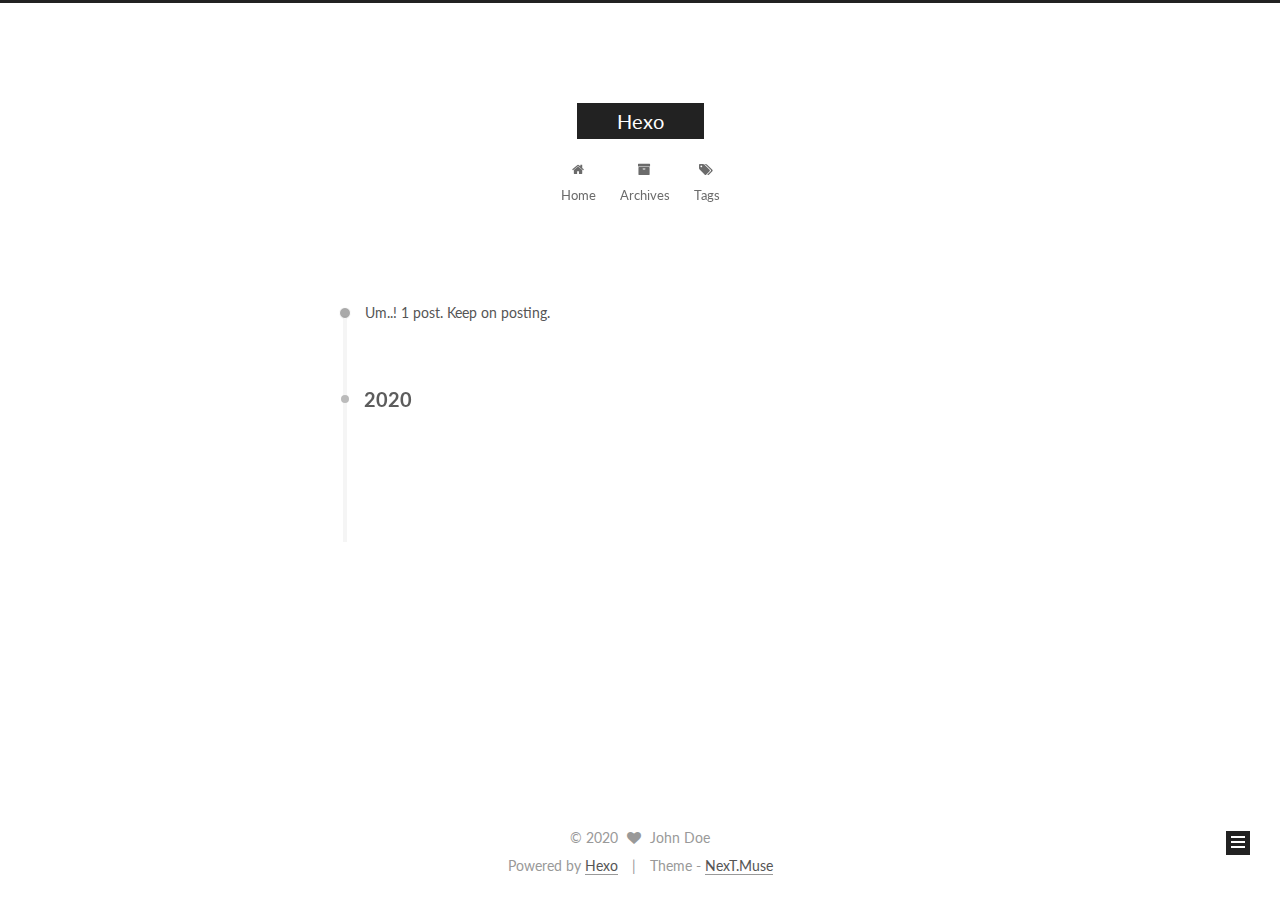
==== archives/index.html @ 7f454e0a "Site updated: 2020-07-04 14:36:04" ====
<!DOCTYPE html>



  


<html class="theme-next muse use-motion" lang="en">
<head>
  <meta charset="UTF-8"/>
<meta http-equiv="X-UA-Compatible" content="IE=edge" />
<meta name="viewport" content="width=device-width, initial-scale=1, maximum-scale=1"/>
<meta name="theme-color" content="#222">









<meta http-equiv="Cache-Control" content="no-transform" />
<meta http-equiv="Cache-Control" content="no-siteapp" />















  
  
  <link href="/lib/fancybox/source/jquery.fancybox.css?v=2.1.5" rel="stylesheet" type="text/css" />




  
  
  
  

  
    
    
  

  

  

  

  

  
    
    
    <link href="//fonts.googleapis.com/css?family=Lato:300,300italic,400,400italic,700,700italic&subset=latin,latin-ext" rel="stylesheet" type="text/css">
  






<link href="/lib/font-awesome/css/font-awesome.min.css?v=4.6.2" rel="stylesheet" type="text/css" />

<link href="/css/main.css?v=5.1.2" rel="stylesheet" type="text/css" />


  <meta name="keywords" content="Hexo, NexT" />








  <link rel="shortcut icon" type="image/x-icon" href="/favicon.ico?v=5.1.2" />






<meta property="og:type" content="website">
<meta property="og:title" content="Hexo">
<meta property="og:url" content="http://yoursite.com/archives/index.html">
<meta property="og:site_name" content="Hexo">
<meta property="og:locale" content="en_US">
<meta property="article:author" content="John Doe">
<meta name="twitter:card" content="summary">



<script type="text/javascript" id="hexo.configurations">
  var NexT = window.NexT || {};
  var CONFIG = {
    root: '/',
    scheme: 'Muse',
    sidebar: {"position":"left","display":"post","offset":12,"offset_float":12,"b2t":false,"scrollpercent":false,"onmobile":false},
    fancybox: true,
    tabs: true,
    motion: true,
    duoshuo: {
      userId: '0',
      author: 'Author'
    },
    algolia: {
      applicationID: '',
      apiKey: '',
      indexName: '',
      hits: {"per_page":10},
      labels: {"input_placeholder":"Search for Posts","hits_empty":"We didn't find any results for the search: ${query}","hits_stats":"${hits} results found in ${time} ms"}
    }
  };
</script>



  <link rel="canonical" href="http://yoursite.com/archives/"/>





  <title>Archive | Hexo</title>
  














<meta name="generator" content="Hexo 4.2.1"></head>

<body itemscope itemtype="http://schema.org/WebPage" lang="en">

  
  
    
  

  <div class="container sidebar-position-left  page-archive  ">
    <div class="headband"></div>

    <header id="header" class="header" itemscope itemtype="http://schema.org/WPHeader">
      <div class="header-inner"><div class="site-brand-wrapper">
  <div class="site-meta ">
    

    <div class="custom-logo-site-title">
      <a href="/"  class="brand" rel="start">
        <span class="logo-line-before"><i></i></span>
        <span class="site-title">Hexo</span>
        <span class="logo-line-after"><i></i></span>
      </a>
    </div>
      
        <p class="site-subtitle"></p>
      
  </div>

  <div class="site-nav-toggle">
    <button>
      <span class="btn-bar"></span>
      <span class="btn-bar"></span>
      <span class="btn-bar"></span>
    </button>
  </div>
</div>

<nav class="site-nav">
  

  
    <ul id="menu" class="menu">
      
        
        <li class="menu-item menu-item-home">
          <a href="/" rel="section">
            
              <i class="menu-item-icon fa fa-fw fa-home"></i> <br />
            
            Home
          </a>
        </li>
      
        
        <li class="menu-item menu-item-archives">
          <a href="/archives/" rel="section">
            
              <i class="menu-item-icon fa fa-fw fa-archive"></i> <br />
            
            Archives
          </a>
        </li>
      
        
        <li class="menu-item menu-item-tags">
          <a href="/tags/" rel="section">
            
              <i class="menu-item-icon fa fa-fw fa-tags"></i> <br />
            
            Tags
          </a>
        </li>
      

      
    </ul>
  

  
</nav>



 </div>
    </header>

    <main id="main" class="main">
      <div class="main-inner">
        <div class="content-wrap">
          <div id="content" class="content">
            

  
  
  
  <div class="post-block archive">
    <div id="posts" class="posts-collapse">
      <span class="archive-move-on"></span>

      <span class="archive-page-counter">
        
        
        
          
        
        Um..! 1 post. Keep on posting.
      </span>

      

        
        
        

        
          
          <div class="collection-title">
            <h2 class="archive-year motion-element" id="archive-year-2020">2020</h2>
          </div>
        
        

        

  <article class="post post-type-normal" itemscope itemtype="http://schema.org/Article">
    <header class="post-header">

      <h2 class="post-title">
        
            <a class="post-title-link" href="/2020/07/04/hello-world/" itemprop="url">
              
                <span itemprop="name">Hello World</span>
              
            </a>
        
      </h2>

      <div class="post-meta">
        <time class="post-time" itemprop="dateCreated"
              datetime="2020-07-04T14:01:27+08:00"
              content="2020-07-04" >
          07-04
        </time>
      </div>

    </header>
  </article>



      

    </div>
  </div>
  
  
  

  



          </div>
          


          

        </div>
        
          
  
  <div class="sidebar-toggle">
    <div class="sidebar-toggle-line-wrap">
      <span class="sidebar-toggle-line sidebar-toggle-line-first"></span>
      <span class="sidebar-toggle-line sidebar-toggle-line-middle"></span>
      <span class="sidebar-toggle-line sidebar-toggle-line-last"></span>
    </div>
  </div>

  <aside id="sidebar" class="sidebar">
    
    <div class="sidebar-inner">

      

      

      <section class="site-overview sidebar-panel sidebar-panel-active">
        <div class="site-author motion-element" itemprop="author" itemscope itemtype="http://schema.org/Person">
          <img class="site-author-image" itemprop="image"
               src="/images/avatar.gif"
               alt="John Doe" />
          <p class="site-author-name" itemprop="name">John Doe</p>
           
              <p class="site-description motion-element" itemprop="description"></p>
          
        </div>
        <nav class="site-state motion-element">

          
            <div class="site-state-item site-state-posts">
              <a href="/archives/">
                <span class="site-state-item-count">1</span>
                <span class="site-state-item-name">posts</span>
              </a>
            </div>
          

          

          

        </nav>

        

        <div class="links-of-author motion-element">
          
        </div>

        
        

        
        

        


      </section>

      

      

    </div>
  </aside>


        
      </div>
    </main>

    <footer id="footer" class="footer">
      <div class="footer-inner">
        <div class="copyright" >
  
  &copy; 
  <span itemprop="copyrightYear">2020</span>
  <span class="with-love">
    <i class="fa fa-heart"></i>
  </span>
  <span class="author" itemprop="copyrightHolder">John Doe</span>
</div>


<div class="powered-by">
  Powered by <a class="theme-link" href="https://hexo.io" target="_blank" rel="noopener">Hexo</a>
</div>

<div class="theme-info">
  Theme -
  <a class="theme-link" href="https://github.com/iissnan/hexo-theme-next" target="_blank" rel="noopener">
    NexT.Muse
  </a>
</div>


        

        
      </div>
    </footer>

    
      <div class="back-to-top">
        <i class="fa fa-arrow-up"></i>
        
      </div>
    

  </div>

  

<script type="text/javascript">
  if (Object.prototype.toString.call(window.Promise) !== '[object Function]') {
    window.Promise = null;
  }
</script>









  












  
  <script type="text/javascript" src="/lib/jquery/index.js?v=2.1.3"></script>

  
  <script type="text/javascript" src="/lib/fastclick/lib/fastclick.min.js?v=1.0.6"></script>

  
  <script type="text/javascript" src="/lib/jquery_lazyload/jquery.lazyload.js?v=1.9.7"></script>

  
  <script type="text/javascript" src="/lib/velocity/velocity.min.js?v=1.2.1"></script>

  
  <script type="text/javascript" src="/lib/velocity/velocity.ui.min.js?v=1.2.1"></script>

  
  <script type="text/javascript" src="/lib/fancybox/source/jquery.fancybox.pack.js?v=2.1.5"></script>


  


  <script type="text/javascript" src="/js/src/utils.js?v=5.1.2"></script>

  <script type="text/javascript" src="/js/src/motion.js?v=5.1.2"></script>



  
  

  
  
    <script type="text/javascript" id="motion.page.archive">
      $('.archive-year').velocity('transition.slideLeftIn');
    </script>
  


  


  <script type="text/javascript" src="/js/src/bootstrap.js?v=5.1.2"></script>



  


  




	





  





  






  





  

  

  

  

  

  

</body>
</html>
---- css/main.css ----
/* normalize.css v3.0.2 | MIT License | git.io/normalize */
html {
  font-family: sans-serif; /* 1 */
  -ms-text-size-adjust: 100%; /* 2 */
  -webkit-text-size-adjust: 100%; /* 2 */
}
body {
  margin: 0;
}
article,
aside,
details,
figcaption,
figure,
footer,
header,
hgroup,
main,
menu,
nav,
section,
summary {
  display: block;
}
audio,
canvas,
progress,
video {
  display: inline-block; /* 1 */
  vertical-align: baseline; /* 2 */
}
audio:not([controls]) {
  display: none;
  height: 0;
}
[hidden],
template {
  display: none;
}
a {
  background-color: transparent;
}
a:active,
a:hover {
  outline: 0;
}
abbr[title] {
  border-bottom: 1px dotted;
}
b,
strong {
  font-weight: bold;
}
dfn {
  font-style: italic;
}
h1 {
  font-size: 2em;
  margin: 0.67em 0;
}
mark {
  background: #ff0;
  color: #000;
}
small {
  font-size: 80%;
}
sub,
sup {
  font-size: 75%;
  line-height: 0;
  position: relative;
  vertical-align: baseline;
}
sup {
  top: -0.5em;
}
sub {
  bottom: -0.25em;
}
img {
  border: 0;
}
svg:not(:root) {
  overflow: hidden;
}
figure {
  margin: 1em 40px;
}
hr {
  -moz-box-sizing: content-box;
  box-sizing: content-box;
  height: 0;
}
pre {
  overflow: auto;
}
code,
kbd,
pre,
samp {
  font-family: monospace, monospace;
  font-size: 1em;
}
button,
input,
optgroup,
select,
textarea {
  color: inherit; /* 1 */
  font: inherit; /* 2 */
  margin: 0; /* 3 */
}
button {
  overflow: visible;
}
button,
select {
  text-transform: none;
}
button,
html input[type="button"],
input[type="reset"],
input[type="submit"] {
  -webkit-appearance: button; /* 2 */
  cursor: pointer; /* 3 */
}
button[disabled],
html input[disabled] {
  cursor: default;
}
button::-moz-focus-inner,
input::-moz-focus-inner {
  border: 0;
  padding: 0;
}
input {
  line-height: normal;
}
input[type="checkbox"],
input[type="radio"] {
  box-sizing: border-box; /* 1 */
  padding: 0; /* 2 */
}
input[type="number"]::-webkit-inner-spin-button,
input[type="number"]::-webkit-outer-spin-button {
  height: auto;
}
input[type="search"] {
  -webkit-appearance: textfield; /* 1 */
  -moz-box-sizing: content-box;
  -webkit-box-sizing: content-box; /* 2 */
  box-sizing: content-box;
}
input[type="search"]::-webkit-search-cancel-button,
input[type="search"]::-webkit-search-decoration {
  -webkit-appearance: none;
}
fieldset {
  border: 1px solid #c0c0c0;
  margin: 0 2px;
  padding: 0.35em 0.625em 0.75em;
}
legend {
  border: 0; /* 1 */
  padding: 0; /* 2 */
}
textarea {
  overflow: auto;
}
optgroup {
  font-weight: bold;
}
table {
  border-collapse: collapse;
  border-spacing: 0;
}
td,
th {
  padding: 0;
}
::selection {
  background: #262a30;
  color: #fff;
}
body {
  position: relative;
  font-family: 'Lato', "PingFang SC", "Microsoft YaHei", sans-serif;
  font-size: 14px;
  line-height: 2;
  color: #555;
  background: #fff;
}
@media (max-width: 767px) {
  body {
    padding-right: 0 !important;
  }
}
@media (min-width: 768px) and (max-width: 991px) {
  body {
    padding-right: 0 !important;
  }
}
@media (min-width: 1600px) {
  body {
    font-size: 16px;
  }
}
h1,
h2,
h3,
h4,
h5,
h6 {
  margin: 0;
  padding: 0;
  font-weight: bold;
  line-height: 1.5;
  font-family: 'Lato', "PingFang SC", "Microsoft YaHei", sans-serif;
}
h2,
h3,
h4,
h5,
h6 {
  margin: 20px 0 15px;
}
h1 {
  font-size: 22px;
}
@media (max-width: 767px) {
  h1 {
    font-size: 18px;
  }
}
h2 {
  font-size: 20px;
}
@media (max-width: 767px) {
  h2 {
    font-size: 16px;
  }
}
h3 {
  font-size: 18px;
}
@media (max-width: 767px) {
  h3 {
    font-size: 14px;
  }
}
h4 {
  font-size: 16px;
}
@media (max-width: 767px) {
  h4 {
    font-size: 12px;
  }
}
h5 {
  font-size: 14px;
}
@media (max-width: 767px) {
  h5 {
    font-size: 10px;
  }
}
h6 {
  font-size: 12px;
}
@media (max-width: 767px) {
  h6 {
    font-size: 8px;
  }
}
p {
  margin: 0 0 20px 0;
}
a {
  color: #555;
  text-decoration: none;
  border-bottom: 1px solid #999;
  word-wrap: break-word;
}
a:hover {
  color: #222;
  border-bottom-color: #222;
}
blockquote {
  margin: 0;
  padding: 0;
}
img {
  display: block;
  margin: auto;
  max-width: 100%;
  height: auto;
}
hr {
  margin: 40px 0;
  height: 3px;
  border: none;
  background-color: #ddd;
  background-image: repeating-linear-gradient(-45deg, #fff, #fff 4px, transparent 4px, transparent 8px);
}
blockquote {
  padding: 0 15px;
  color: #666;
  border-left: 4px solid #ddd;
}
blockquote cite::before {
  content: "-";
  padding: 0 5px;
}
dt {
  font-weight: 700;
}
dd {
  margin: 0;
  padding: 0;
}
.text-left {
  text-align: left;
}
.text-center {
  text-align: center;
}
.text-right {
  text-align: right;
}
.text-justify {
  text-align: justify;
}
.text-nowrap {
  white-space: nowrap;
}
.text-lowercase {
  text-transform: lowercase;
}
.text-uppercase {
  text-transform: uppercase;
}
.text-capitalize {
  text-transform: capitalize;
}
.center-block {
  display: block;
  margin-left: auto;
  margin-right: auto;
}
.clearfix:before,
.clearfix:after {
  content: " ";
  display: table;
}
.clearfix:after {
  clear: both;
}
.pullquote {
  width: 45%;
}
.pullquote.left {
  float: left;
  margin-left: 5px;
  margin-right: 10px;
}
.pullquote.right {
  float: right;
  margin-left: 10px;
  margin-right: 5px;
}
.affix.affix.affix {
  position: fixed;
}
.translation {
  margin-top: -20px;
  font-size: 14px;
  color: #999;
}
.scrollbar-measure {
  width: 100px;
  height: 100px;
  overflow: scroll;
  position: absolute;
  top: -9999px;
}
.use-motion .motion-element {
  opacity: 0;
}
table {
  margin: 20px 0;
  width: 100%;
  border-collapse: collapse;
  border-spacing: 0;
  border: 1px solid #ddd;
  font-size: 14px;
  table-layout: fixed;
  word-wrap: break-all;
}
table>tbody>tr:nth-of-type(odd) {
  background-color: #f9f9f9;
}
table>tbody>tr:hover {
  background-color: #f5f5f5;
}
caption,
th,
td {
  padding: 8px;
  text-align: left;
  vertical-align: middle;
  font-weight: normal;
}
th,
td {
  border-bottom: 3px solid #ddd;
  border-right: 1px solid #eee;
}
th {
  padding-bottom: 10px;
  font-weight: 700;
}
td {
  border-bottom-width: 1px;
}
html,
body {
  height: 100%;
}
.container {
  position: relative;
  min-height: 100%;
}
.header-inner {
  margin: 0 auto;
  padding: 100px 0 70px;
  width: 700px;
}
@media (min-width: 1600px) {
  .container .header-inner {
    width: 900px;
  }
}
.main {
  padding-bottom: 150px;
}
.main-inner {
  margin: 0 auto;
  width: 700px;
}
@media (min-width: 1600px) {
  .container .main-inner {
    width: 900px;
  }
}
.footer {
  position: absolute;
  left: 0;
  bottom: 0;
  width: 100%;
  min-height: 50px;
}
.footer-inner {
  box-sizing: border-box;
  margin: 20px auto;
  width: 700px;
}
@media (min-width: 1600px) {
  .container .footer-inner {
    width: 900px;
  }
}
pre,
.highlight {
  overflow: auto;
  margin: 20px 0;
  padding: 0;
  font-size: 13px;
  color: #4d4d4c;
  background: #f7f7f7;
  line-height: 1.6;
}
pre,
code {
  font-family: consolas, Menlo, "PingFang SC", "Microsoft YaHei", monospace;
}
code {
  padding: 2px 4px;
  word-wrap: break-word;
  color: #555;
  background: #eee;
  border-radius: 3px;
  font-size: 13px;
}
pre code {
  padding: 0;
  color: #4d4d4c;
  background: none;
  text-shadow: none;
}
.highlight {
  border-radius: 1px;
}
.highlight pre {
  border: none;
  margin: 0;
  padding: 10px 0;
}
.highlight table {
  margin: 0;
  width: auto;
  border: none;
}
.highlight td {
  border: none;
  padding: 0;
}
.highlight figcaption {
  font-size: 1em;
  color: #4d4d4c;
  line-height: 1em;
  margin-bottom: 1em;
}
.highlight figcaption:before,
.highlight figcaption:after {
  content: " ";
  display: table;
}
.highlight figcaption:after {
  clear: both;
}
.highlight figcaption a {
  float: right;
  color: #4d4d4c;
}
.highlight figcaption a:hover {
  border-bottom-color: #4d4d4c;
}
.highlight .gutter pre {
  padding-left: 10px;
  padding-right: 10px;
  color: #869194;
  text-align: right;
  background-color: #eff2f3;
}
.highlight .code pre {
  width: 100%;
  padding-left: 10px;
  padding-right: 10px;
  background-color: #f7f7f7;
}
.highlight .line {
  height: 20px;
}
.gutter {
  -webkit-user-select: none;
  -moz-user-select: none;
  -ms-user-select: none;
  user-select: none;
}
.gist table {
  width: auto;
}
.gist table td {
  border: none;
}
pre .deletion {
  background: #fdd;
}
pre .addition {
  background: #dfd;
}
pre .meta {
  color: #8959a8;
}
pre .comment {
  color: #8e908c;
}
pre .variable,
pre .attribute,
pre .tag,
pre .regexp,
pre .ruby .constant,
pre .xml .tag .title,
pre .xml .pi,
pre .xml .doctype,
pre .html .doctype,
pre .css .id,
pre .css .class,
pre .css .pseudo {
  color: #c82829;
}
pre .number,
pre .preprocessor,
pre .built_in,
pre .literal,
pre .params,
pre .constant,
pre .command {
  color: #f5871f;
}
pre .ruby .class .title,
pre .css .rules .attribute,
pre .string,
pre .value,
pre .inheritance,
pre .header,
pre .ruby .symbol,
pre .xml .cdata,
pre .special,
pre .number,
pre .formula {
  color: #718c00;
}
pre .title,
pre .css .hexcolor {
  color: #3e999f;
}
pre .function,
pre .python .decorator,
pre .python .title,
pre .ruby .function .title,
pre .ruby .title .keyword,
pre .perl .sub,
pre .javascript .title,
pre .coffeescript .title {
  color: #4271ae;
}
pre .keyword,
pre .javascript .function {
  color: #8959a8;
}
.full-image.full-image.full-image {
  border: none;
  max-width: 100%;
  width: auto;
  margin: 20px auto;
}
@media (min-width: 992px) {
  .full-image.full-image.full-image {
    max-width: none;
    width: 110%;
    margin: 25px -5%;
  }
}
.blockquote-center,
.page-home .post-type-quote blockquote,
.page-post-detail .post-type-quote blockquote {
  position: relative;
  margin: 40px 0;
  padding: 0;
  border-left: none;
  text-align: center;
}
.blockquote-center::before,
.page-home .post-type-quote blockquote::before,
.page-post-detail .post-type-quote blockquote::before,
.blockquote-center::after,
.page-home .post-type-quote blockquote::after,
.page-post-detail .post-type-quote blockquote::after {
  position: absolute;
  content: ' ';
  display: block;
  width: 100%;
  height: 24px;
  opacity: 0.2;
  background-repeat: no-repeat;
  background-position: 0 -6px;
  background-size: 22px 22px;
}
.blockquote-center::before,
.page-home .post-type-quote blockquote::before,
.page-post-detail .post-type-quote blockquote::before {
  top: -20px;
  background-image: url("../images/quote-l.svg");
  border-top: 1px solid #ccc;
}
.blockquote-center::after,
.page-home .post-type-quote blockquote::after,
.page-post-detail .post-type-quote blockquote::after {
  bottom: -20px;
  background-image: url("../images/quote-r.svg");
  border-bottom: 1px solid #ccc;
  background-position: 100% 8px;
}
.blockquote-center p,
.page-home .post-type-quote blockquote p,
.page-post-detail .post-type-quote blockquote p,
.blockquote-center div,
.page-home .post-type-quote blockquote div,
.page-post-detail .post-type-quote blockquote div {
  text-align: center;
}
.post .post-body .group-picture img {
  box-sizing: border-box;
  padding: 0 3px;
  border: none;
}
.post .group-picture-row {
  overflow: hidden;
  margin-top: 6px;
}
.post .group-picture-row:first-child {
  margin-top: 0;
}
.post .group-picture-column {
  float: left;
}
.page-post-detail .post-body .group-picture-column {
  float: none;
  margin-top: 10px;
  width: auto !important;
}
.page-post-detail .post-body .group-picture-column img {
  margin: 0 auto;
}
.page-archive .group-picture-container {
  overflow: hidden;
}
.page-archive .group-picture-row {
  float: left;
}
.page-archive .group-picture-row:first-child {
  margin-top: 6px;
}
.page-archive .group-picture-column {
  max-width: 150px;
  max-height: 150px;
}
.post-body .note {
  position: relative;
  padding: 15px;
  margin-bottom: 20px;
  border: 1px solid #eee;
  border-left-width: 5px;
  border-radius: 3px;
}
.post-body .note h2,
.post-body .note h3,
.post-body .note h4,
.post-body .note h5,
.post-body .note h6 {
  margin-top: 0;
  margin-bottom: 0;
  border-bottom: initial;
  padding-top: 0 !important;
}
.post-body .note p:first-child,
.post-body .note ul:first-child,
.post-body .note ol:first-child,
.post-body .note table:first-child,
.post-body .note pre:first-child,
.post-body .note blockquote:first-child {
  margin-top: 0;
}
.post-body .note p:last-child,
.post-body .note ul:last-child,
.post-body .note ol:last-child,
.post-body .note table:last-child,
.post-body .note pre:last-child,
.post-body .note blockquote:last-child {
  margin-bottom: 0;
}
.post-body .note.default {
  border-left-color: #777;
}
.post-body .note.default h2,
.post-body .note.default h3,
.post-body .note.default h4,
.post-body .note.default h5,
.post-body .note.default h6 {
  color: #777;
}
.post-body .note.primary {
  border-left-color: #6f42c1;
}
.post-body .note.primary h2,
.post-body .note.primary h3,
.post-body .note.primary h4,
.post-body .note.primary h5,
.post-body .note.primary h6 {
  color: #6f42c1;
}
.post-body .note.info {
  border-left-color: #428bca;
}
.post-body .note.info h2,
.post-body .note.info h3,
.post-body .note.info h4,
.post-body .note.info h5,
.post-body .note.info h6 {
  color: #428bca;
}
.post-body .note.success {
  border-left-color: #5cb85c;
}
.post-body .note.success h2,
.post-body .note.success h3,
.post-body .note.success h4,
.post-body .note.success h5,
.post-body .note.success h6 {
  color: #5cb85c;
}
.post-body .note.warning {
  border-left-color: #f0ad4e;
}
.post-body .note.warning h2,
.post-body .note.warning h3,
.post-body .note.warning h4,
.post-body .note.warning h5,
.post-body .note.warning h6 {
  color: #f0ad4e;
}
.post-body .note.danger {
  border-left-color: #d9534f;
}
.post-body .note.danger h2,
.post-body .note.danger h3,
.post-body .note.danger h4,
.post-body .note.danger h5,
.post-body .note.danger h6 {
  color: #d9534f;
}
.post-body .label {
  display: inline;
  padding: 0 2px;
  white-space: nowrap;
}
.post-body .label.default {
  background-color: #f0f0f0;
}
.post-body .label.primary {
  background-color: #efe6f7;
}
.post-body .label.info {
  background-color: #e5f2f8;
}
.post-body .label.success {
  background-color: #e7f4e9;
}
.post-body .label.warning {
  background-color: #fcf6e1;
}
.post-body .label.danger {
  background-color: #fae8eb;
}
.post-body .tabs {
  position: relative;
  display: block;
  margin-bottom: 20px;
  padding-top: 10px;
}
.post-body .tabs ul.nav-tabs {
  margin: 0;
  padding: 0;
  display: flex;
  margin-bottom: -1px;
}
@media (max-width: 413px) {
  .post-body .tabs ul.nav-tabs {
    display: block;
    margin-bottom: 5px;
  }
}
.post-body .tabs ul.nav-tabs li.tab {
  list-style-type: none !important;
  margin: 0 0.25em 0 0;
  border-top: 3px solid transparent;
  border-left: 1px solid transparent;
  border-right: 1px solid transparent;
}
@media (max-width: 413px) {
  .post-body .tabs ul.nav-tabs li.tab {
    margin: initial;
    border-top: 1px solid transparent;
    border-left: 3px solid transparent;
    border-right: 1px solid transparent;
    border-bottom: 1px solid transparent;
  }
}
.post-body .tabs ul.nav-tabs li.tab a {
  outline: 0;
  border-bottom: initial;
  display: block;
  line-height: 1.8em;
  padding: 0.25em 0.75em;
  transition-duration: 0.2s;
  transition-timing-function: ease-out;
  transition-delay: 0s;
}
.post-body .tabs ul.nav-tabs li.tab a i {
  width: 1.285714285714286em;
}
.post-body .tabs ul.nav-tabs li.tab.active {
  border-top: 3px solid #fc6423;
  border-left: 1px solid #ddd;
  border-right: 1px solid #ddd;
  background-color: #fff;
}
@media (max-width: 413px) {
  .post-body .tabs ul.nav-tabs li.tab.active {
    border-top: 1px solid #ddd;
    border-left: 3px solid #fc6423;
    border-right: 1px solid #ddd;
    border-bottom: 1px solid #ddd;
  }
}
.post-body .tabs ul.nav-tabs li.tab.active a {
  cursor: default;
  color: #555;
}
.post-body .tabs .tab-content {
  background-color: #fff;
}
.post-body .tabs .tab-content .tab-pane {
  border: 1px solid #ddd;
  padding: 20px 20px 0 20px;
}
.post-body .tabs .tab-content .tab-pane:not(.active) {
  display: none !important;
}
.post-body .tabs .tab-content .tab-pane.active {
  display: block !important;
}
.btn {
  display: inline-block;
  padding: 0 20px;
  font-size: 14px;
  color: #fff;
  background: #222;
  border: 2px solid #222;
  text-decoration: none;
  border-radius: 0;
  transition-property: background-color;
  transition-duration: 0.2s;
  transition-timing-function: ease-in-out;
  transition-delay: 0s;
}
.btn:hover,
.post-button .btn:hover {
  border-color: #222;
  color: #222;
  background: #fff;
}
.btn-bar {
  display: block;
  width: 22px;
  height: 2px;
  background: #555;
  border-radius: 1px;
}
.btn-bar+.btn-bar {
  margin-top: 4px;
}
.pagination {
  margin: 120px 0 40px;
  text-align: center;
  border-top: 1px solid #eee;
}
.page-number-basic,
.pagination .prev,
.pagination .next,
.pagination .page-number,
.pagination .space {
  display: inline-block;
  position: relative;
  top: -1px;
  margin: 0 10px;
  padding: 0 10px;
  line-height: 30px;
}
@media (max-width: 767px) {
  .page-number-basic,
  .pagination .prev,
  .pagination .next,
  .pagination .page-number,
  .pagination .space {
    margin: 0 5px;
  }
}
.pagination .prev,
.pagination .next,
.pagination .page-number {
  border-bottom: 0;
  border-top: 1px solid #eee;
  transition-property: border-color;
  transition-duration: 0.2s;
  transition-timing-function: ease-in-out;
  transition-delay: 0s;
}
.pagination .prev:hover,
.pagination .next:hover,
.pagination .page-number:hover {
  border-top-color: #222;
}
.pagination .space {
  padding: 0;
  margin: 0;
}
.pagination .prev {
  margin-left: 0;
}
.pagination .next {
  margin-right: 0;
}
.pagination .page-number.current {
  color: #fff;
  background: #ccc;
  border-top-color: #ccc;
}
@media (max-width: 767px) {
  .pagination {
    border-top: none;
  }
  .pagination .prev,
  .pagination .next,
  .pagination .page-number {
    margin-bottom: 10px;
    border-top: 0;
    border-bottom: 1px solid #eee;
  }
  .pagination .prev:hover,
  .pagination .next:hover,
  .pagination .page-number:hover {
    border-bottom-color: #222;
  }
}
.comments {
  margin: 60px 20px 0;
}
.tag-cloud {
  text-align: center;
}
.tag-cloud a {
  display: inline-block;
  margin: 10px;
}
.back-to-top {
  box-sizing: border-box;
  position: fixed;
  bottom: -100px;
  right: 30px;
  z-index: 1050;
  padding: 0 6px;
  width: 24px;
  background: #222;
  font-size: 12px;
  opacity: 1;
  color: #fff;
  cursor: pointer;
  text-align: center;
  -webkit-transform: translateZ(0);
  transition-property: bottom;
  transition-duration: 0.2s;
  transition-timing-function: ease-in-out;
  transition-delay: 0s;
}
@media (min-width: 768px) and (max-width: 991px) {
  .back-to-top {
    display: none !important;
  }
}
@media (max-width: 767px) {
  .back-to-top {
    display: none !important;
  }
}
.back-to-top.back-to-top-on {
  bottom: 19px;
}
.header {
  background: transparent;
}
.header-inner {
  position: relative;
}
.headband {
  height: 3px;
  background: #222;
}
.site-meta {
  margin: 0;
  text-align: center;
}
@media (max-width: 767px) {
  .site-meta {
    text-align: center;
  }
}
.brand {
  position: relative;
  display: inline-block;
  padding: 0 40px;
  color: #fff;
  background: #222;
  border-bottom: none;
}
.brand:hover {
  color: #fff;
}
.logo {
  display: inline-block;
  margin-right: 5px;
  line-height: 36px;
  vertical-align: top;
}
.site-title {
  display: inline-block;
  vertical-align: top;
  line-height: 36px;
  font-size: 20px;
  font-weight: normal;
  font-family: 'Lato', "PingFang SC", "Microsoft YaHei", sans-serif;
}
.site-subtitle {
  margin-top: 10px;
  font-size: 13px;
  color: #999;
}
.use-motion .brand {
  opacity: 0;
}
.use-motion .logo,
.use-motion .site-title,
.use-motion .site-subtitle {
  opacity: 0;
  position: relative;
  top: -10px;
}
.site-nav-toggle {
  display: none;
  position: absolute;
  top: 10px;
  left: 10px;
}
@media (max-width: 767px) {
  .site-nav-toggle {
    display: block;
  }
}
.site-nav-toggle button {
  margin-top: 2px;
  padding: 9px 10px;
  background: transparent;
  border: none;
}
@media (max-width: 767px) {
  .site-nav {
    display: none;
    margin: 0 -10px;
    padding: 0 10px;
    clear: both;
    border-top: 1px solid #ddd;
  }
}
@media (min-width: 768px) and (max-width: 991px) {
  .site-nav {
    display: block !important;
  }
}
@media (min-width: 992px) {
  .site-nav {
    display: block !important;
  }
}
.menu {
  margin-top: 20px;
  padding-left: 0;
  text-align: center;
}
.menu .menu-item {
  display: inline-block;
  margin: 0 10px;
  list-style: none;
}
@media screen and (max-width: 767px) {
  .menu .menu-item {
    margin-top: 10px;
  }
}
.menu .menu-item a {
  display: block;
  font-size: 13px;
  line-height: inherit;
  border-bottom: 1px solid transparent;
  transition-property: border-color;
  transition-duration: 0.2s;
  transition-timing-function: ease-in-out;
  transition-delay: 0s;
}
.menu .menu-item a:hover {
  border-bottom-color: #222;
}
.menu .menu-item .fa {
  margin-right: 5px;
}
.use-motion .menu-item {
  opacity: 0;
}
.post-body {
  font-family: 'Lato', "PingFang SC", "Microsoft YaHei", sans-serif;
}
@media (max-width: 767px) {
  .post-body {
    word-break: break-word;
  }
}
.post-body .fancybox img {
  display: block !important;
  margin: 0 auto;
  cursor: pointer;
  cursor: zoom-in;
  cursor: -webkit-zoom-in;
}
.post-body .image-caption,
.post-body .figure .caption {
  margin: 10px auto 15px;
  text-align: center;
  font-size: 14px;
  color: #999;
  font-weight: bold;
  line-height: 1;
}
.post-sticky-flag {
  display: inline-block;
  font-size: 16px;
  -ms-transform: rotate(30deg);
  -webkit-transform: rotate(30deg);
  -moz-transform: rotate(30deg);
  -ms-transform: rotate(30deg);
  -o-transform: rotate(30deg);
  transform: rotate(30deg);
}
.posts-expand {
  padding-top: 40px;
}
@media (max-width: 767px) {
  .posts-expand {
    margin: 0 20px;
  }
  .post-body pre {
    padding: 10px;
  }
  .post-body pre .gutter pre {
    padding-right: 10px;
  }
  .post-body .highlight {
    margin-left: 0px;
    margin-right: 0px;
    padding: 0;
  }
  .post-body .highlight .gutter pre {
    padding-right: 10px;
  }
}
@media (min-width: 992px) {
  .posts-expand .post-body {
    text-align: justify;
  }
}
.posts-expand .post-body h2,
.posts-expand .post-body h3,
.posts-expand .post-body h4,
.posts-expand .post-body h5,
.posts-expand .post-body h6 {
  padding-top: 10px;
}
.posts-expand .post-body h2 .header-anchor,
.posts-expand .post-body h3 .header-anchor,
.posts-expand .post-body h4 .header-anchor,
.posts-expand .post-body h5 .header-anchor,
.posts-expand .post-body h6 .header-anchor {
  float: right;
  margin-left: 10px;
  color: #ccc;
  border-bottom-style: none;
  visibility: hidden;
}
.posts-expand .post-body h2 .header-anchor:hover,
.posts-expand .post-body h3 .header-anchor:hover,
.posts-expand .post-body h4 .header-anchor:hover,
.posts-expand .post-body h5 .header-anchor:hover,
.posts-expand .post-body h6 .header-anchor:hover {
  color: inherit;
}
.posts-expand .post-body h2:hover .header-anchor,
.posts-expand .post-body h3:hover .header-anchor,
.posts-expand .post-body h4:hover .header-anchor,
.posts-expand .post-body h5:hover .header-anchor,
.posts-expand .post-body h6:hover .header-anchor {
  visibility: visible;
}
.posts-expand .post-body ul li {
  list-style: circle;
}
.posts-expand .post-body img {
  box-sizing: border-box;
  margin: auto;
  padding: 3px;
  border: 1px solid #ddd;
}
.posts-expand .fancybox img {
  margin: 0 auto;
}
@media (max-width: 767px) {
  .posts-collapse {
    margin: 0 20px;
  }
  .posts-collapse .post-title,
  .posts-collapse .post-meta {
    display: block;
    width: auto;
    text-align: left;
  }
}
.posts-collapse {
  position: relative;
  z-index: 1010;
  margin-left: 55px;
}
.posts-collapse::after {
  content: " ";
  position: absolute;
  top: 20px;
  left: 0;
  margin-left: -2px;
  width: 4px;
  height: 100%;
  background: #f5f5f5;
  z-index: -1;
}
@media (max-width: 767px) {
  .posts-collapse {
    margin: 0 20px;
  }
}
.posts-collapse .collection-title {
  position: relative;
  margin: 60px 0;
}
.posts-collapse .collection-title h1,
.posts-collapse .collection-title h2 {
  margin-left: 20px;
}
.posts-collapse .collection-title small {
  color: #bbb;
  margin-left: 5px;
}
.posts-collapse .collection-title::before {
  content: " ";
  position: absolute;
  left: 0;
  top: 50%;
  margin-left: -4px;
  margin-top: -4px;
  width: 8px;
  height: 8px;
  background: #bbb;
  border-radius: 50%;
}
.posts-collapse .post {
  margin: 30px 0;
}
.posts-collapse .post-header {
  position: relative;
  transition-duration: 0.2s;
  transition-timing-function: ease-in-out;
  transition-delay: 0s;
  transition-property: border;
  border-bottom: 1px dashed #ccc;
}
.posts-collapse .post-header::before {
  content: " ";
  position: absolute;
  left: 0;
  top: 12px;
  width: 6px;
  height: 6px;
  margin-left: -4px;
  background: #bbb;
  border-radius: 50%;
  border: 1px solid #fff;
  transition-duration: 0.2s;
  transition-timing-function: ease-in-out;
  transition-delay: 0s;
  transition-property: background;
}
.posts-collapse .post-header:hover {
  border-bottom-color: #666;
}
.posts-collapse .post-header:hover::before {
  background: #222;
}
.posts-collapse .post-meta {
  position: absolute;
  font-size: 12px;
  left: 20px;
  top: 5px;
}
.posts-collapse .post-comments-count {
  display: none;
}
.posts-collapse .post-title {
  margin-left: 60px;
  font-size: 16px;
  font-weight: normal;
  line-height: inherit;
}
.posts-collapse .post-title::after {
  margin-left: 3px;
  opacity: 0.6;
}
.posts-collapse .post-title a {
  color: #666;
  border-bottom: none;
}
.page-home .post-type-quote .post-header,
.page-post-detail .post-type-quote .post-header,
.page-home .post-type-quote .post-tags,
.page-post-detail .post-type-quote .post-tags {
  display: none;
}
.posts-expand .post-title {
  font-size: 26px;
  text-align: center;
  word-break: break-word;
  font-weight: 400;
}
@media (max-width: 767px) {
  .posts-expand .post-title {
    font-size: 22px;
  }
}
.posts-expand .post-title-link {
  display: inline-block;
  position: relative;
  color: #555;
  border-bottom: none;
  line-height: 1.2;
  vertical-align: top;
}
.posts-expand .post-title-link::before {
  content: "";
  position: absolute;
  width: 100%;
  height: 2px;
  bottom: 0;
  left: 0;
  background-color: #000;
  visibility: hidden;
  -webkit-transform: scaleX(0);
  -moz-transform: scaleX(0);
  -ms-transform: scaleX(0);
  -o-transform: scaleX(0);
  transform: scaleX(0);
  transition-duration: 0.2s;
  transition-timing-function: ease-in-out;
  transition-delay: 0s;
}
.posts-expand .post-title-link:hover::before {
  visibility: visible;
  -webkit-transform: scaleX(1);
  -moz-transform: scaleX(1);
  -ms-transform: scaleX(1);
  -o-transform: scaleX(1);
  transform: scaleX(1);
}
.posts-expand .post-title-link .fa {
  font-size: 16px;
}
.posts-expand .post-meta {
  margin: 3px 0 60px 0;
  color: #999;
  font-family: 'Lato', "PingFang SC", "Microsoft YaHei", sans-serif;
  font-size: 12px;
  text-align: center;
}
.posts-expand .post-meta .post-category-list {
  display: inline-block;
  margin: 0;
  padding: 3px;
}
.posts-expand .post-meta .post-category-list-link {
  color: #999;
}
.posts-expand .post-meta .post-description {
  font-size: 14px;
  margin-top: 2px;
}
.post-wordcount {
  display: inline-block;
}
.post-meta-divider {
  margin: 0 0.5em;
}
.post-meta-item-icon {
  margin-right: 3px;
}
@media (min-width: 768px) and (max-width: 991px) {
  .post-meta-item-icon {
    display: inline-block;
  }
}
@media (max-width: 767px) {
  .post-meta-item-icon {
    display: inline-block;
  }
}
@media (min-width: 768px) and (max-width: 991px) {
  .post-meta-item-text {
    display: none;
  }
}
@media (max-width: 767px) {
  .post-meta-item-text {
    display: none;
  }
}
@media (max-width: 767px) {
  .posts-expand .post-comments-count {
    display: none;
  }
}
.post-button {
  margin-top: 50px;
}
.post-button .btn {
  color: #fff;
  font-size: 14px;
  background: #222;
  border-radius: 0;
  line-height: 2;
  margin: 0 4px 8px 4px;
}
.post-button .fa-fw {
  width: 1.285714285714286em;
  text-align: left;
}
.posts-expand .post-tags {
  margin-top: 40px;
  text-align: center;
}
.posts-expand .post-tags a {
  display: inline-block;
  margin-right: 10px;
  font-size: 13px;
}
.post-nav {
  display: table;
  margin-top: 15px;
  width: 100%;
  border-top: 1px solid #eee;
}
.post-nav-divider {
  display: table-cell;
  width: 10%;
}
.post-nav-item {
  display: table-cell;
  padding: 10px 0 0 0;
  width: 45%;
  vertical-align: top;
}
.post-nav-item a {
  position: relative;
  display: block;
  line-height: 25px;
  font-size: 14px;
  color: #555;
  border-bottom: none;
}
.post-nav-item a:hover {
  color: #222;
  border-bottom: none;
}
.post-nav-item a:active {
  top: 2px;
}
.post-nav-item .fa {
  position: absolute;
  top: 8px;
  left: 0;
  font-size: 12px;
}
.post-nav-next a {
  padding-left: 15px;
}
.post-nav-prev {
  text-align: right;
}
.post-nav-prev a {
  padding-right: 15px;
}
.post-nav-prev .fa {
  right: 0;
  left: auto;
}
.posts-expand .post-eof {
  display: block;
  margin: 80px auto 60px;
  width: 8%;
  height: 1px;
  background: #ccc;
  text-align: center;
}
.post:last-child .post-eof.post-eof.post-eof {
  display: none;
}
.post-gallery {
  display: table;
  table-layout: fixed;
  width: 100%;
  border-collapse: separate;
}
.post-gallery-row {
  display: table-row;
}
.post-gallery .post-gallery-img {
  display: table-cell;
  text-align: center;
  vertical-align: middle;
  border: none;
}
.post-gallery .post-gallery-img img {
  max-width: 100%;
  max-height: 100%;
  border: none;
}
.fancybox-close,
.fancybox-close:hover {
  border: none;
}
.rtl.post-body p,
.rtl.post-body a,
.rtl.post-body h1,
.rtl.post-body h2,
.rtl.post-body h3,
.rtl.post-body h4,
.rtl.post-body h5,
.rtl.post-body h6,
.rtl.post-body li,
.rtl.post-body ul,
.rtl.post-body ol {
  direction: rtl;
  font-family: UKIJ Ekran;
}
.rtl.post-title {
  font-family: UKIJ Ekran;
}
.sidebar {
  position: fixed;
  right: 0;
  top: 0;
  bottom: 0;
  width: 0;
  z-index: 1040;
  box-shadow: inset 0 2px 6px #000;
  background: #222;
  -webkit-transform: translateZ(0);
}
.sidebar a {
  color: #999;
  border-bottom-color: #555;
}
.sidebar a:hover {
  color: #eee;
}
@media (min-width: 768px) and (max-width: 991px) {
  .sidebar {
    display: none !important;
  }
}
@media (max-width: 767px) {
  .sidebar {
    display: none !important;
  }
}
.sidebar-inner {
  position: relative;
  padding: 20px 10px;
  color: #999;
  text-align: center;
}
.sidebar-toggle {
  position: fixed;
  right: 30px;
  bottom: 45px;
  width: 14px;
  height: 14px;
  padding: 5px;
  background: #222;
  line-height: 0;
  z-index: 1050;
  cursor: pointer;
  -webkit-transform: translateZ(0);
}
@media (min-width: 768px) and (max-width: 991px) {
  .sidebar-toggle {
    display: none !important;
  }
}
@media (max-width: 767px) {
  .sidebar-toggle {
    display: none !important;
  }
}
.sidebar-toggle-line {
  position: relative;
  display: inline-block;
  vertical-align: top;
  height: 2px;
  width: 100%;
  background: #fff;
  margin-top: 3px;
}
.sidebar-toggle-line:first-child {
  margin-top: 0;
}
.site-author-image {
  display: block;
  margin: 0 auto;
  padding: 2px;
  max-width: 96px;
  height: auto;
  border: 2px solid #333;
}
.site-author-name {
  margin: 5px 0 0;
  text-align: center;
  color: #f5f5f5;
  font-weight: normal;
}
.site-description {
  margin-top: 5px;
  text-align: center;
  font-size: 14px;
  color: #999;
}
.site-state {
  overflow: hidden;
  line-height: 1.4;
  white-space: nowrap;
  text-align: center;
}
.site-state-item {
  display: inline-block;
  padding: 0 15px;
  border-left: 1px solid #333;
}
.site-state-item:first-child {
  border-left: none;
}
.site-state-item a {
  border-bottom: none;
}
.site-state-item-count {
  display: block;
  text-align: center;
  color: inherit;
  font-weight: 600;
  font-size: 18px;
}
.site-state-item-name {
  font-size: 13px;
  color: inherit;
}
.feed-link {
  margin-top: 20px;
}
.feed-link a {
  display: inline-block;
  padding: 0 15px;
  color: #fc6423;
  border: 1px solid #fc6423;
  border-radius: 4px;
}
.feed-link a i {
  color: #fc6423;
  font-size: 14px;
}
.feed-link a:hover {
  color: #fff;
  background: #fc6423;
}
.feed-link a:hover i {
  color: #fff;
}
.links-of-author {
  margin-top: 20px;
  display: flex;
  flex-wrap: wrap;
  justify-content: center;
}
.links-of-author a {
  display: inline-block;
  vertical-align: middle;
  margin-right: 10px;
  margin-bottom: 10px;
  border-bottom-color: #555;
  font-size: 13px;
}
.links-of-author a:before {
  display: inline-block;
  vertical-align: middle;
  margin-right: 3px;
  content: " ";
  width: 4px;
  height: 4px;
  border-radius: 50%;
  background: #c7ffff;
}
.links-of-blogroll {
  font-size: 13px;
}
.links-of-blogroll-title {
  margin-top: 20px;
  font-size: 14px;
  font-weight: 600;
}
.links-of-blogroll-list {
  margin: 0;
  padding: 0;
  list-style: none;
}
.links-of-blogroll-item {
  padding: 2px 10px;
}
.sidebar-nav {
  margin: 0 0 20px;
  padding-left: 0;
}
.sidebar-nav li {
  display: inline-block;
  cursor: pointer;
  border-bottom: 1px solid transparent;
  font-size: 14px;
  color: #555;
}
.sidebar-nav li:hover {
  color: #f5f5f5;
}
.page-post-detail .sidebar-nav-toc {
  padding: 0 5px;
}
.page-post-detail .sidebar-nav-overview {
  margin-left: 10px;
}
.sidebar-nav .sidebar-nav-active {
  color: #87daff;
  border-bottom-color: #87daff;
}
.sidebar-nav .sidebar-nav-active:hover {
  color: #87daff;
}
.sidebar-panel {
  display: none;
}
.sidebar-panel-active {
  display: block;
}
.post-toc-empty {
  font-size: 14px;
  color: #666;
}
.post-toc-wrap {
  overflow: hidden;
}
.post-toc {
  overflow: auto;
}
.post-toc ol {
  margin: 0;
  padding: 0 2px 5px 10px;
  text-align: left;
  list-style: none;
  font-size: 14px;
}
.post-toc ol > ol {
  padding-left: 0;
}
.post-toc ol a {
  transition-duration: 0.2s;
  transition-timing-function: ease-in-out;
  transition-delay: 0s;
  transition-property: all;
  color: #999;
  border-bottom-color: #555;
}
.post-toc ol a:hover {
  color: #ccc;
  border-bottom-color: #ccc;
}
.post-toc .nav-item {
  overflow: hidden;
  text-overflow: ellipsis;
  white-space: nowrap;
  line-height: 1.8;
}
.post-toc .nav .nav-child {
  display: none;
}
.post-toc .nav .active > .nav-child {
  display: block;
}
.post-toc .nav .active-current > .nav-child {
  display: block;
}
.post-toc .nav .active-current > .nav-child > .nav-item {
  display: block;
}
.post-toc .nav .active > a {
  color: #87daff;
  border-bottom-color: #87daff;
}
.post-toc .nav .active-current > a {
  color: #87daff;
}
.post-toc .nav .active-current > a:hover {
  color: #87daff;
}
.footer {
  font-size: 14px;
  color: #999;
}
.footer img {
  border: none;
}
.footer-inner {
  text-align: center;
}
.with-love {
  display: inline-block;
  margin: 0 5px;
}
.powered-by,
.theme-info {
  display: inline-block;
}
.powered-by {
  margin-right: 10px;
}
.powered-by::after {
  content: "|";
  padding-left: 10px;
}
.cc-license {
  margin-top: 10px;
  text-align: center;
}
.cc-license .cc-opacity {
  opacity: 0.7;
  border-bottom: none;
}
.cc-license .cc-opacity:hover {
  opacity: 0.9;
}
.cc-license img {
  display: inline-block;
}
.theme-next #ds-thread #ds-reset {
  color: #555;
}
.theme-next #ds-thread #ds-reset .ds-replybox {
  margin-bottom: 30px;
}
.theme-next #ds-thread #ds-reset .ds-replybox .ds-avatar,
.theme-next #ds-reset .ds-avatar img {
  box-shadow: none;
}
.theme-next #ds-thread #ds-reset .ds-textarea-wrapper {
  border-color: #c7d4e1;
  background: none;
  border-top-right-radius: 3px;
  border-top-left-radius: 3px;
}
.theme-next #ds-thread #ds-reset .ds-textarea-wrapper textarea {
  height: 60px;
}
.theme-next #ds-reset .ds-rounded-top {
  border-radius: 0;
}
.theme-next #ds-thread #ds-reset .ds-post-toolbar {
  box-sizing: border-box;
  border: 1px solid #c7d4e1;
  background: #f6f8fa;
}
.theme-next #ds-thread #ds-reset .ds-post-options {
  height: 40px;
  border: none;
  background: none;
}
.theme-next #ds-thread #ds-reset .ds-toolbar-buttons {
  top: 11px;
}
.theme-next #ds-thread #ds-reset .ds-sync {
  top: 5px;
}
.theme-next #ds-thread #ds-reset .ds-post-button {
  top: 4px;
  right: 5px;
  width: 90px;
  height: 30px;
  border: 1px solid #c5ced7;
  border-radius: 3px;
  background-image: linear-gradient(#fbfbfc, #f5f7f9);
  color: #60676d;
}
.theme-next #ds-thread #ds-reset .ds-post-button:hover {
  background-position: 0 -30px;
  color: #60676d;
}
.theme-next #ds-thread #ds-reset .ds-comments-info {
  padding: 10px 0;
}
.theme-next #ds-thread #ds-reset .ds-sort {
  display: none;
}
.theme-next #ds-thread #ds-reset li.ds-tab a.ds-current {
  border: none;
  background: #f6f8fa;
  color: #60676d;
}
.theme-next #ds-thread #ds-reset li.ds-tab a.ds-current:hover {
  background-color: #e9f0f7;
  color: #60676d;
}
.theme-next #ds-thread #ds-reset li.ds-tab a {
  border-radius: 2px;
  padding: 5px;
}
.theme-next #ds-thread #ds-reset .ds-login-buttons p {
  color: #999;
  line-height: 36px;
}
.theme-next #ds-thread #ds-reset .ds-login-buttons .ds-service-list li {
  height: 28px;
}
.theme-next #ds-thread #ds-reset .ds-service-list a {
  background: none;
  padding: 5px;
  border: 1px solid;
  border-radius: 3px;
  text-align: center;
}
.theme-next #ds-thread #ds-reset .ds-service-list a:hover {
  color: #fff;
  background: #666;
}
.theme-next #ds-thread #ds-reset .ds-service-list .ds-weibo {
  color: #fc9b00;
  border-color: #fc9b00;
}
.theme-next #ds-thread #ds-reset .ds-service-list .ds-weibo:hover {
  background: #fc9b00;
}
.theme-next #ds-thread #ds-reset .ds-service-list .ds-qq {
  color: #60a3ec;
  border-color: #60a3ec;
}
.theme-next #ds-thread #ds-reset .ds-service-list .ds-qq:hover {
  background: #60a3ec;
}
.theme-next #ds-thread #ds-reset .ds-service-list .ds-renren {
  color: #2e7ac4;
  border-color: #2e7ac4;
}
.theme-next #ds-thread #ds-reset .ds-service-list .ds-renren:hover {
  background: #2e7ac4;
}
.theme-next #ds-thread #ds-reset .ds-service-list .ds-douban {
  color: #37994c;
  border-color: #37994c;
}
.theme-next #ds-thread #ds-reset .ds-service-list .ds-douban:hover {
  background: #37994c;
}
.theme-next #ds-thread #ds-reset .ds-service-list .ds-kaixin {
  color: #fef20d;
  border-color: #fef20d;
}
.theme-next #ds-thread #ds-reset .ds-service-list .ds-kaixin:hover {
  background: #fef20d;
}
.theme-next #ds-thread #ds-reset .ds-service-list .ds-netease {
  color: #f00;
  border-color: #f00;
}
.theme-next #ds-thread #ds-reset .ds-service-list .ds-netease:hover {
  background: #f00;
}
.theme-next #ds-thread #ds-reset .ds-service-list .ds-sohu {
  color: #ffcb05;
  border-color: #ffcb05;
}
.theme-next #ds-thread #ds-reset .ds-service-list .ds-sohu:hover {
  background: #ffcb05;
}
.theme-next #ds-thread #ds-reset .ds-service-list .ds-baidu {
  color: #2831e0;
  border-color: #2831e0;
}
.theme-next #ds-thread #ds-reset .ds-service-list .ds-baidu:hover {
  background: #2831e0;
}
.theme-next #ds-thread #ds-reset .ds-service-list .ds-google {
  color: #166bec;
  border-color: #166bec;
}
.theme-next #ds-thread #ds-reset .ds-service-list .ds-google:hover {
  background: #166bec;
}
.theme-next #ds-thread #ds-reset .ds-service-list .ds-weixin {
  color: #00ce0d;
  border-color: #00ce0d;
}
.theme-next #ds-thread #ds-reset .ds-service-list .ds-weixin:hover {
  background: #00ce0d;
}
.theme-next #ds-thread #ds-reset .ds-service-list .ds-more-services {
  border: none;
}
.theme-next #ds-thread #ds-reset .ds-service-list .ds-more-services:hover {
  background: none;
}
.theme-next #ds-reset .duoshuo-ua-admin {
  display: inline-block;
  color: #f00;
}
.theme-next #ds-reset .duoshuo-ua-platform,
.theme-next #ds-reset .duoshuo-ua-browser {
  color: #ccc;
}
.theme-next #ds-reset .duoshuo-ua-platform .fa,
.theme-next #ds-reset .duoshuo-ua-browser .fa {
  display: inline-block;
  margin-right: 3px;
}
.theme-next #ds-reset .duoshuo-ua-separator {
  display: inline-block;
  margin-left: 5px;
}
.theme-next .this_ua {
  background-color: #ccc !important;
  border-radius: 4px;
  padding: 0 5px !important;
  margin: 1px 1px !important;
  border: 1px solid #bbb !important;
  color: #fff;
  display: inline-block !important;
}
.theme-next .this_ua.admin {
  background-color: #d9534f !important;
  border-color: #d9534f !important;
}
.theme-next .this_ua.platform.iOS,
.theme-next .this_ua.platform.Mac,
.theme-next .this_ua.platform.Windows {
  background-color: #39b3d7 !important;
  border-color: #46b8da !important;
}
.theme-next .this_ua.platform.Linux {
  background-color: #3a3a3a !important;
  border-color: #1f1f1f !important;
}
.theme-next .this_ua.platform.Android {
  background-color: #00c47d !important;
  border-color: #01b171 !important;
}
.theme-next .this_ua.browser.Mobile,
.theme-next .this_ua.browser.Chrome {
  background-color: #5cb85c !important;
  border-color: #4cae4c !important;
}
.theme-next .this_ua.browser.Firefox {
  background-color: #f0ad4e !important;
  border-color: #eea236 !important;
}
.theme-next .this_ua.browser.Maxthon,
.theme-next .this_ua.browser.IE {
  background-color: #428bca !important;
  border-color: #357ebd !important;
}
.theme-next .this_ua.browser.baidu,
.theme-next .this_ua.browser.UCBrowser,
.theme-next .this_ua.browser.Opera {
  background-color: #d9534f !important;
  border-color: #d43f3a !important;
}
.theme-next .this_ua.browser.Android,
.theme-next .this_ua.browser.QQBrowser {
  background-color: #78ace9 !important;
  border-color: #4cae4c !important;
}
.post-spread {
  margin-top: 20px;
  text-align: center;
}
.jiathis_style {
  display: inline-block;
}
.jiathis_style a {
  border: none;
}
.fa {
  font-family: FontAwesome !important;
}
.post-spread {
  margin-top: 20px;
  text-align: center;
}
.bdshare-slide-button-box a {
  border: none;
}
.bdsharebuttonbox {
  display: inline-block;
}
.bdsharebuttonbox a {
  border: none;
}
.local-search-pop-overlay {
  position: fixed;
  width: 100%;
  height: 100%;
  top: 0;
  left: 0;
  z-index: 2080;
  background-color: rgba(0,0,0,0.3);
}
.local-search-popup {
  display: none;
  position: fixed;
  top: 10%;
  left: 50%;
  margin-left: -350px;
  width: 700px;
  height: 80%;
  padding: 0;
  background: #fff;
  color: #333;
  z-index: 9999;
  border-radius: 5px;
}
@media (max-width: 767px) {
  .local-search-popup {
    padding: 0;
    top: 0;
    left: 0;
    margin: 0;
    width: 100%;
    height: 100%;
    border-radius: 0;
  }
}
.local-search-popup ul.search-result-list {
  padding: 0;
  margin: 0 5px;
}
.local-search-popup p.search-result {
  border-bottom: 1px dashed #ccc;
  padding: 5px 0;
}
.local-search-popup a.search-result-title {
  font-weight: bold;
  font-size: 16px;
}
.local-search-popup .search-keyword {
  border-bottom: 1px dashed #f00;
  font-weight: bold;
  color: #f00;
}
.local-search-popup .local-search-header {
  padding: 5px;
  height: 36px;
  background: #f5f5f5;
  border-top-left-radius: 5px;
  border-top-right-radius: 5px;
}
.local-search-popup #local-search-result {
  overflow: auto;
  position: relative;
  padding: 5px 25px;
  height: calc(100% - 55px);
}
.local-search-popup .local-search-input-wrapper {
  display: inline-block;
  width: calc(100% - 90px);
  height: 36px;
  line-height: 36px;
  padding: 0 5px;
}
.local-search-popup .local-search-input-wrapper input {
  padding: 8px 0;
  height: 20px;
  display: block;
  width: 100%;
  outline: none;
  border: none;
  background: transparent;
  vertical-align: middle;
}
.local-search-popup .search-icon,
.local-search-popup .popup-btn-close {
  display: inline-block;
  font-size: 18px;
  color: #999;
  height: 36px;
  width: 18px;
  padding-left: 10px;
  padding-right: 10px;
}
.local-search-popup .search-icon {
  float: left;
}
.local-search-popup .popup-btn-close {
  border-left: 1px solid #eee;
  float: right;
  cursor: pointer;
}
.local-search-popup #no-result {
  position: absolute;
  left: 50%;
  top: 50%;
  -webkit-transform: translate(-50%, -50%);
  -webkit-transform: translate(-50%, -50%);
  -moz-transform: translate(-50%, -50%);
  -ms-transform: translate(-50%, -50%);
  -o-transform: translate(-50%, -50%);
  transform: translate(-50%, -50%);
  color: #ccc;
}
.site-uv,
.site-pv,
.page-pv {
  display: inline-block;
}
.site-uv .busuanzi-value,
.site-pv .busuanzi-value,
.page-pv .busuanzi-value {
  margin: 0 5px;
}
.site-uv {
  margin-right: 10px;
}
.site-uv::after {
  content: "|";
  padding-left: 10px;
}
.use-motion .post {
  opacity: 0;
}
.page-archive .archive-page-counter {
  position: relative;
  top: 3px;
  left: 20px;
}
@media (max-width: 767px) {
  .page-archive .archive-page-counter {
    top: 5px;
  }
}
.page-archive .posts-collapse .archive-move-on {
  position: absolute;
  top: 11px;
  left: 0;
  margin-left: -6px;
  width: 10px;
  height: 10px;
  opacity: 0.5;
  background: #555;
  border: 1px solid #fff;
  border-radius: 50%;
}
.category-all-page .category-all-title {
  text-align: center;
}
.category-all-page .category-all {
  margin-top: 20px;
}
.category-all-page .category-list {
  margin: 0;
  padding: 0;
  list-style: none;
}
.category-all-page .category-list-item {
  margin: 5px 10px;
}
.category-all-page .category-list-count {
  color: #bbb;
}
.category-all-page .category-list-count:before {
  display: inline;
  content: " (";
}
.category-all-page .category-list-count:after {
  display: inline;
  content: ") ";
}
.category-all-page .category-list-child {
  padding-left: 10px;
}
#schedule ul#event-list {
  padding-left: 30px;
}
#schedule ul#event-list hr {
  margin: 20px 0 45px 0 !important;
  background: #222;
}
#schedule ul#event-list hr:after {
  display: inline-block;
  content: 'NOW';
  background: #222;
  color: #fff;
  font-weight: bold;
  text-align: right;
  padding: 0 5px;
}
#schedule ul#event-list li.event {
  margin: 20px 0px;
  background: #f9f9f9;
  padding-left: 10px;
  min-height: 40px;
}
#schedule ul#event-list li.event h2.event-summary {
  margin: 0;
  padding-bottom: 3px;
}
#schedule ul#event-list li.event h2.event-summary:before {
  display: inline-block;
  font-family: FontAwesome;
  font-size: 8px;
  content: '\f111';
  vertical-align: middle;
  margin-right: 25px;
  color: #bbb;
}
#schedule ul#event-list li.event span.event-relative-time {
  display: inline-block;
  font-size: 12px;
  font-weight: 400;
  padding-left: 12px;
  color: #bbb;
}
#schedule ul#event-list li.event span.event-details {
  display: block;
  color: #bbb;
  margin-left: 56px;
  padding-top: 3px;
  padding-bottom: 6px;
  text-indent: -24px;
  line-height: 18px;
}
#schedule ul#event-list li.event span.event-details:before {
  text-indent: 0;
  display: inline-block;
  width: 14px;
  font-family: FontAwesome;
  text-align: center;
  margin-right: 9px;
  color: #bbb;
}
#schedule ul#event-list li.event span.event-details.event-location:before {
  content: '\f041';
}
#schedule ul#event-list li.event span.event-details.event-duration:before {
  content: '\f017';
}
#schedule ul#event-list li.event-past {
  background: #fcfcfc;
}
#schedule ul#event-list li.event-past > * {
  opacity: 0.6;
}
#schedule ul#event-list li.event-past h2.event-summary {
  color: #bbb;
}
#schedule ul#event-list li.event-past h2.event-summary:before {
  color: #dfdfdf;
}
#schedule ul#event-list li.event-now {
  background: #222;
  color: #fff;
  padding: 15px 0 15px 10px;
}
#schedule ul#event-list li.event-now h2.event-summary:before {
  -webkit-transform: scale(1.2);
  -moz-transform: scale(1.2);
  -ms-transform: scale(1.2);
  -o-transform: scale(1.2);
  transform: scale(1.2);
  color: #fff;
  animation: dot-flash 1s alternate infinite ease-in-out;
}
#schedule ul#event-list li.event-now * {
  color: #fff !important;
}
@-moz-keyframes dot-flash {
  from {
    opacity: 1;
    -webkit-transform: scale(1.1);
    -moz-transform: scale(1.1);
    -ms-transform: scale(1.1);
    -o-transform: scale(1.1);
    transform: scale(1.1);
  }
  to {
    opacity: 0;
    -webkit-transform: scale(1);
    -moz-transform: scale(1);
    -ms-transform: scale(1);
    -o-transform: scale(1);
    transform: scale(1);
  }
}
@-webkit-keyframes dot-flash {
  from {
    opacity: 1;
    -webkit-transform: scale(1.1);
    -moz-transform: scale(1.1);
    -ms-transform: scale(1.1);
    -o-transform: scale(1.1);
    transform: scale(1.1);
  }
  to {
    opacity: 0;
    -webkit-transform: scale(1);
    -moz-transform: scale(1);
    -ms-transform: scale(1);
    -o-transform: scale(1);
    transform: scale(1);
  }
}
@-o-keyframes dot-flash {
  from {
    opacity: 1;
    -webkit-transform: scale(1.1);
    -moz-transform: scale(1.1);
    -ms-transform: scale(1.1);
    -o-transform: scale(1.1);
    transform: scale(1.1);
  }
  to {
    opacity: 0;
    -webkit-transform: scale(1);
    -moz-transform: scale(1);
    -ms-transform: scale(1);
    -o-transform: scale(1);
    transform: scale(1);
  }
}
@keyframes dot-flash {
  from {
    opacity: 1;
    -webkit-transform: scale(1.1);
    -moz-transform: scale(1.1);
    -ms-transform: scale(1.1);
    -o-transform: scale(1.1);
    transform: scale(1.1);
  }
  to {
    opacity: 0;
    -webkit-transform: scale(1);
    -moz-transform: scale(1);
    -ms-transform: scale(1);
    -o-transform: scale(1);
    transform: scale(1);
  }
}
.page-post-detail .sidebar-toggle-line {
  background: #87daff;
}
.page-post-detail .comments {
  overflow: hidden;
}
@media (max-width: 767px) {
  .header-inner,
  .container .main-inner,
  .footer-inner {
    width: auto;
  }
}
embed {
  display: block;
  margin: 0px auto 25px auto;
}
.custom-logo .site-meta-headline {
  text-align: center;
}
.custom-logo .brand {
  background: none;
}
.custom-logo .site-title {
  margin: 10px auto 0;
  font-size: 24px;
  color: #222;
}
.custom-logo .site-title a {
  border: none;
}
.custom-logo-image {
  margin: 0 auto;
  padding: 5px;
  max-width: 150px;
  background: #fff;
}
@media (max-width: 767px) {
  .site-nav {
    position: absolute;
    left: 0;
    top: 52px;
    margin: 0;
    width: 100%;
    padding: 0;
    background: #fff;
    border-bottom: 1px solid #ddd;
    z-index: 1;
  }
}
@media (max-width: 767px) {
  .menu {
    text-align: left;
  }
}
@media (max-width: 767px) {
  .menu .menu-item {
    display: block;
    margin: 0 10px;
    vertical-align: top;
  }
}
@media (max-width: 767px) {
  .menu .menu-item br {
    display: none;
  }
}
@media (max-width: 767px) {
  .menu .menu-item a {
    padding: 5px 10px;
  }
}
.menu .menu-item .fa {
  margin-right: 0;
}
.site-search form {
  display: none;
}
.links-of-blogroll-inline .links-of-blogroll-item {
  display: inline-block;
}
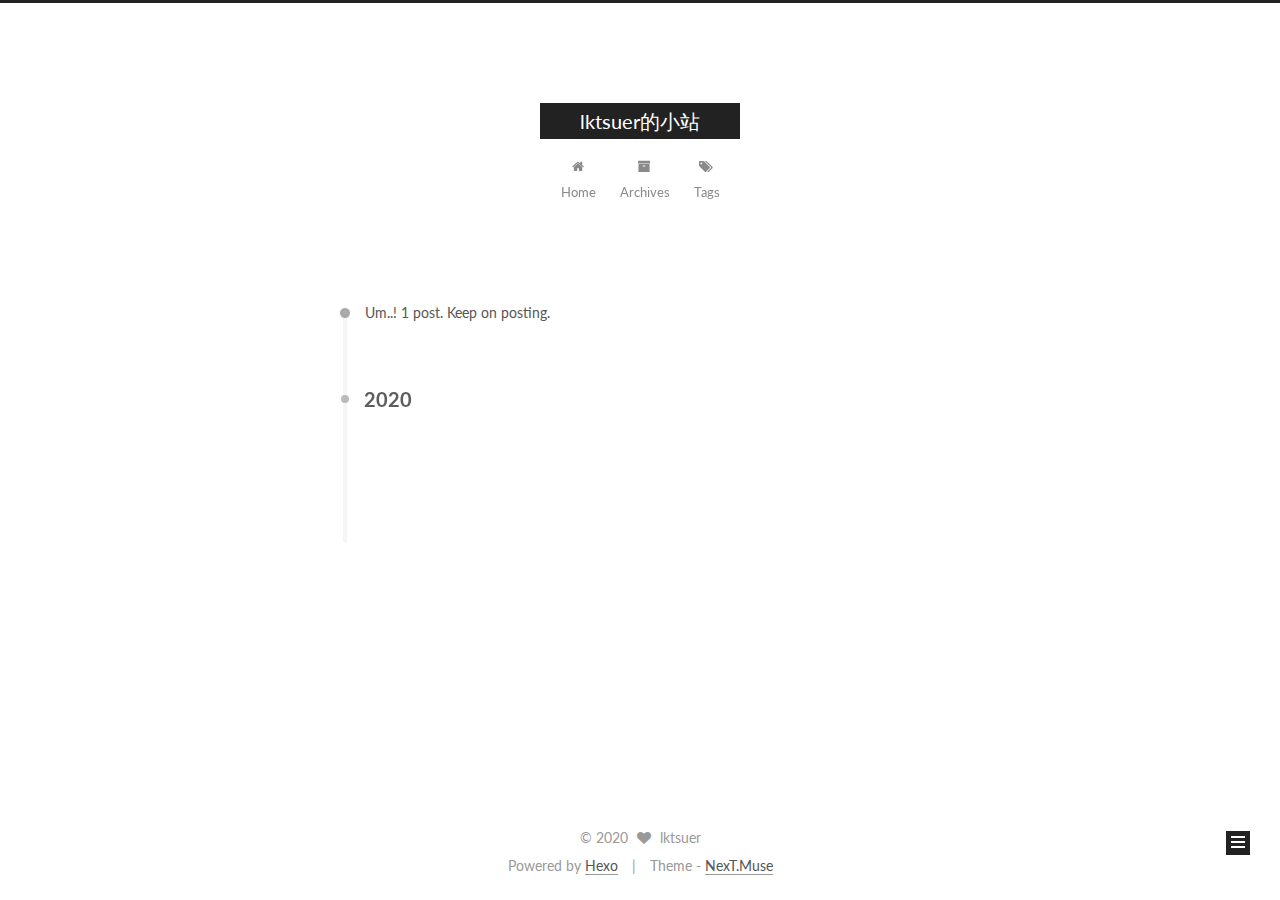
==== commit e8c4a97e: "Site updated: 2020-07-11 20:02:09" ====
--- a/archives/index.html
+++ b/archives/index.html
@@ -5,7 +5,7 @@
   
 
 
-<html class="theme-next muse use-motion" lang="en">
+<html class="theme-next muse use-motion" lang="zh">
 <head>
   <meta charset="UTF-8"/>
 <meta http-equiv="X-UA-Compatible" content="IE=edge" />
@@ -95,11 +95,11 @@
 
 
 <meta property="og:type" content="website">
-<meta property="og:title" content="Hexo">
-<meta property="og:url" content="http://yoursite.com/archives/index.html">
-<meta property="og:site_name" content="Hexo">
-<meta property="og:locale" content="en_US">
-<meta property="article:author" content="John Doe">
+<meta property="og:title" content="lktsuer的小站">
+<meta property="og:url" content="https://github.com/lktsuer/archives/index.html">
+<meta property="og:site_name" content="lktsuer的小站">
+<meta property="og:locale" content="zh">
+<meta property="article:author" content="lktsuer">
 <meta name="twitter:card" content="summary">
 
 
@@ -129,13 +129,13 @@
 
 
 
-  <link rel="canonical" href="http://yoursite.com/archives/"/>
-
-
-
-
-
-  <title>Archive | Hexo</title>
+  <link rel="canonical" href="https://github.com/lktsuer/archives/"/>
+
+
+
+
+
+  <title>Archive | lktsuer的小站</title>
   
 
 
@@ -153,7 +153,7 @@
 
 <meta name="generator" content="Hexo 4.2.1"></head>
 
-<body itemscope itemtype="http://schema.org/WebPage" lang="en">
+<body itemscope itemtype="http://schema.org/WebPage" lang="zh">
 
   
   
@@ -171,7 +171,7 @@
     <div class="custom-logo-site-title">
       <a href="/"  class="brand" rel="start">
         <span class="logo-line-before"><i></i></span>
-        <span class="site-title">Hexo</span>
+        <span class="site-title">lktsuer的小站</span>
         <span class="logo-line-after"><i></i></span>
       </a>
     </div>
@@ -283,7 +283,7 @@
         
             <a class="post-title-link" href="/2020/07/04/hello-world/" itemprop="url">
               
-                <span itemprop="name">Hello World</span>
+                <span itemprop="name">听说你们要做小程序？</span>
               
             </a>
         
@@ -344,8 +344,8 @@
         <div class="site-author motion-element" itemprop="author" itemscope itemtype="http://schema.org/Person">
           <img class="site-author-image" itemprop="image"
                src="/images/avatar.gif"
-               alt="John Doe" />
-          <p class="site-author-name" itemprop="name">John Doe</p>
+               alt="lktsuer" />
+          <p class="site-author-name" itemprop="name">lktsuer</p>
            
               <p class="site-description motion-element" itemprop="description"></p>
           
@@ -405,7 +405,7 @@
   <span class="with-love">
     <i class="fa fa-heart"></i>
   </span>
-  <span class="author" itemprop="copyrightHolder">John Doe</span>
+  <span class="author" itemprop="copyrightHolder">lktsuer</span>
 </div>
 
 
@@ -415,7 +415,7 @@
 
 <div class="theme-info">
   Theme -
-  <a class="theme-link" href="https://github.com/iissnan/hexo-theme-next" target="_blank" rel="noopener">
+  <a class="theme-link" href="https://github.com/iissnan/hexo-theme-next">
     NexT.Muse
   </a>
 </div>
--- a/css/main.css
+++ b/css/main.css
@@ -1807,7 +1807,7 @@
   width: 4px;
   height: 4px;
   border-radius: 50%;
-  background: #c7ffff;
+  background: #3d8fff;
 }
 .links-of-blogroll {
   font-size: 13px;
